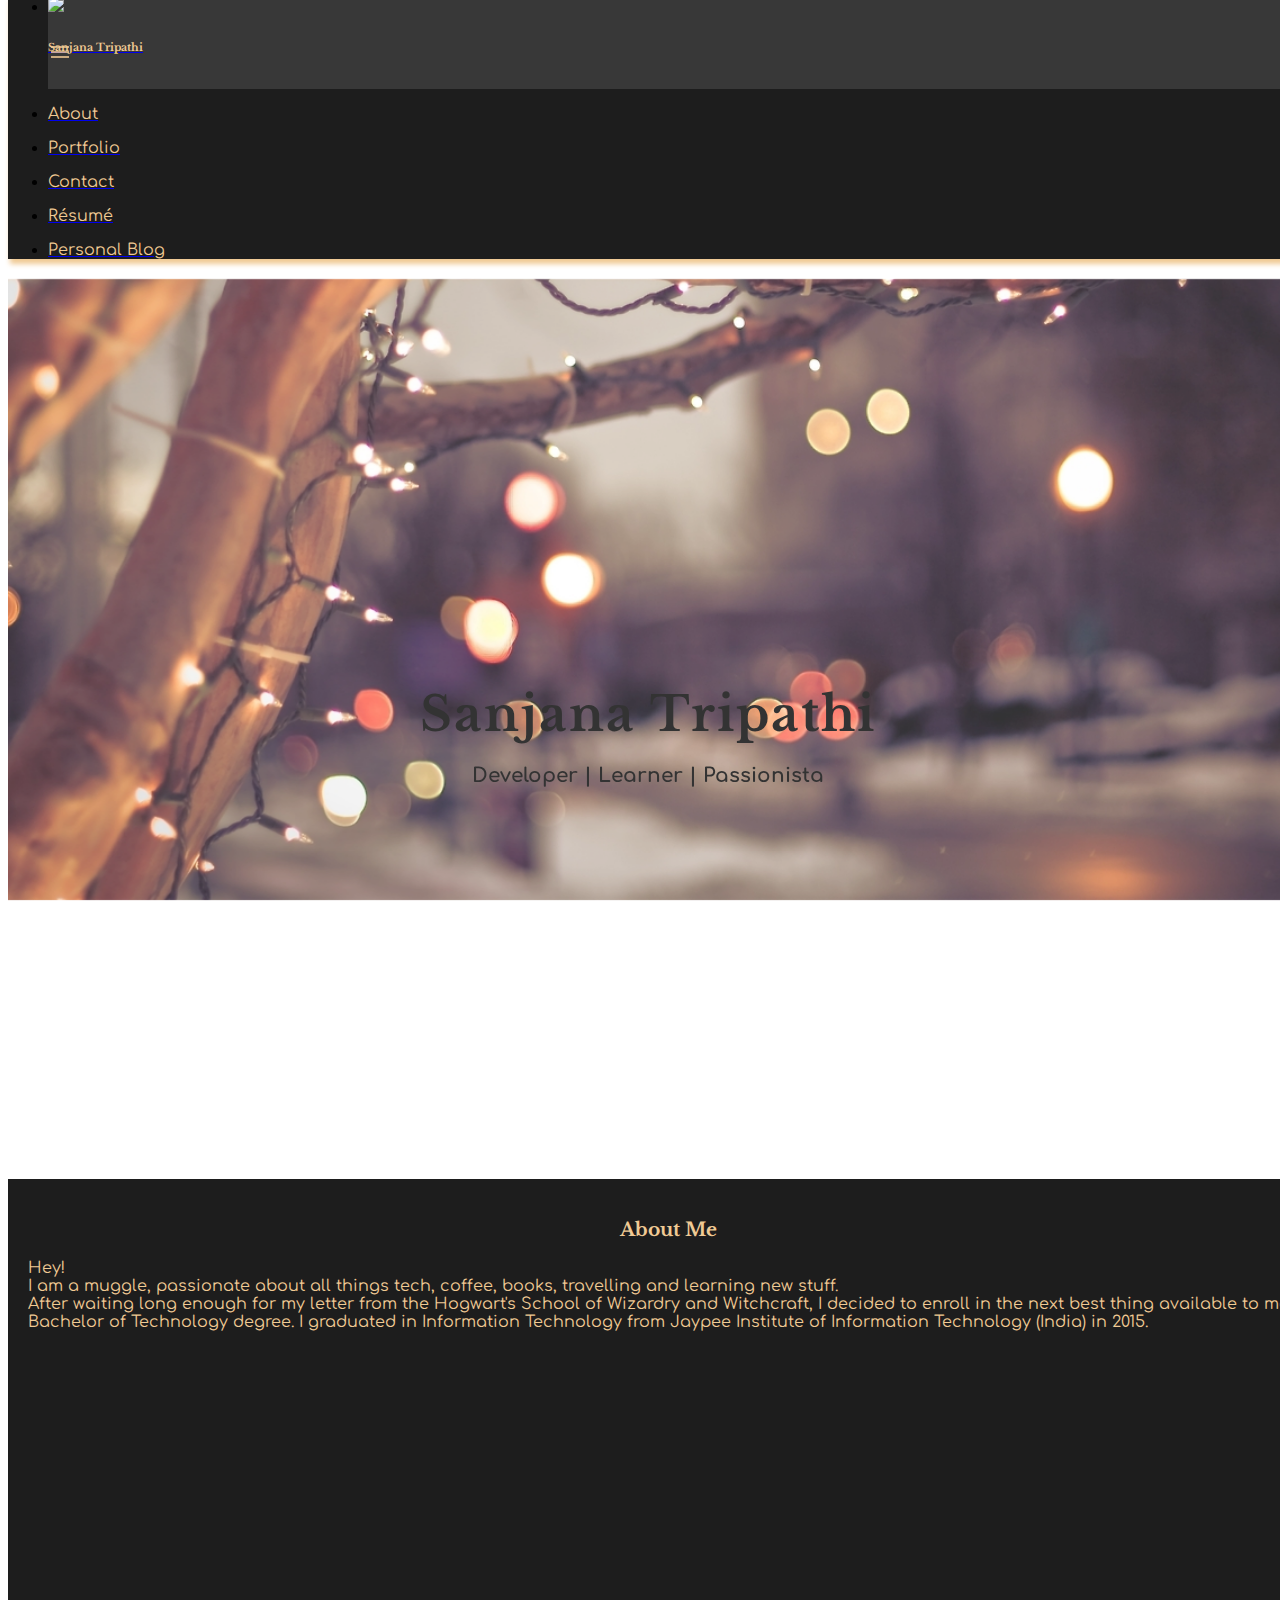
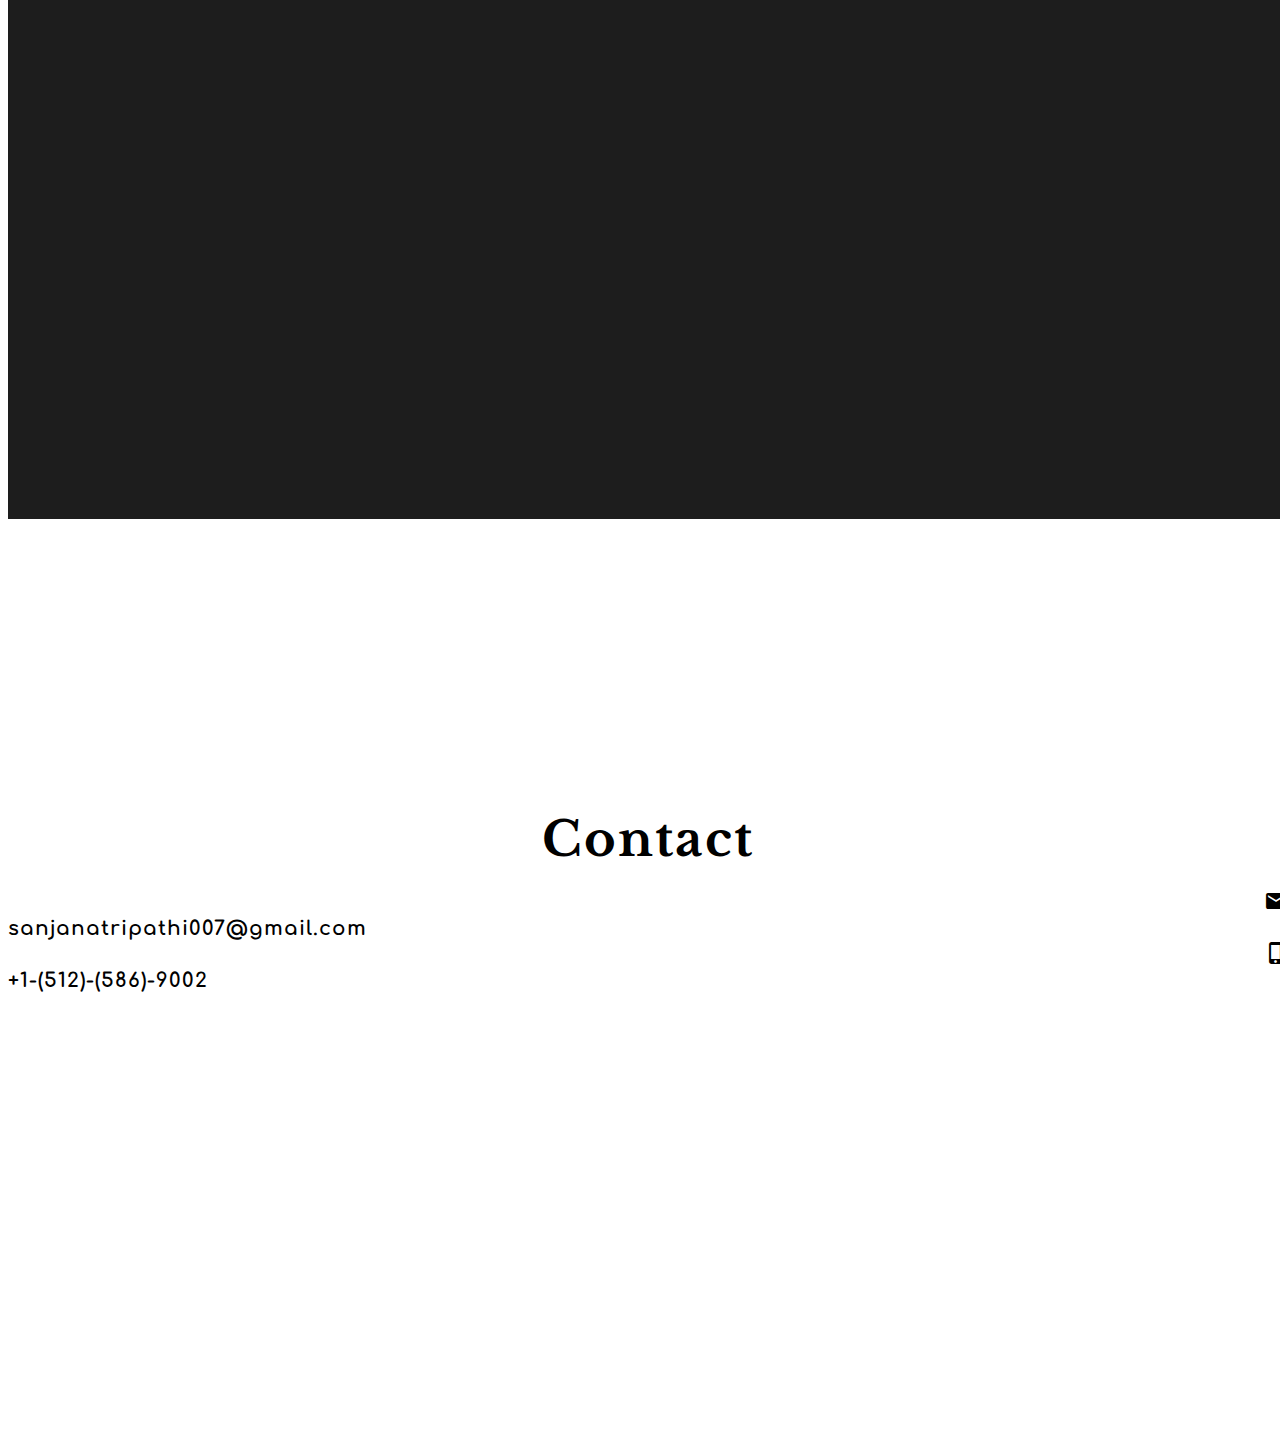
==== index.html @ 05b72adc "added new layout for landing page with portfolio page" ====
<!DOCTYPE html>
<html lang="en">

<head>
    <meta charset="UTF-8">
    <title>Sanjana Tripathi</title>
    <link rel="shortcut icon" type="image/png" href="images/portfolio-icon.png">
    <!-- include jquery -->
    <script src="https://ajax.googleapis.com/ajax/libs/jquery/3.3.1/jquery.min.js"></script>
    <!-- include materialize -->
    <!-- Compiled and minified CSS -->
    <link rel="stylesheet" href="https://cdnjs.cloudflare.com/ajax/libs/materialize/1.0.0-rc.2/css/materialize.min.css">
    <!-- Compiled and minified JavaScript -->
    <script src="https://cdnjs.cloudflare.com/ajax/libs/materialize/1.0.0-rc.2/js/materialize.min.js"></script>
    <link href="https://fonts.googleapis.com/icon?family=Material+Icons" rel="stylesheet">
    <!--include viewport-->
    <meta name="viewport" content="width=device-width, initial-scale=1.0">
    <!-- fonts.google.com -->
    <link href="https://fonts.googleapis.com/css?family=Cinzel|Comfortaa|Cormorant+Garamond|Libre+Franklin|Libre+Baskerville|Tangerine|Roboto+Mono|Sawarabi+Mincho|Open+Sans"
        rel="stylesheet">
    <script src="https://stackpath.bootstrapcdn.com/bootstrap/4.1.2/js/bootstrap.min.js" integrity="sha384-o+RDsa0aLu++PJvFqy8fFScvbHFLtbvScb8AjopnFD+iEQ7wo/CG0xlczd+2O/em"
        crossorigin="anonymous"></script>

    <!-- css link -->
    <link rel="stylesheet" type="text/css" href="style.css">
</head>


<body>
    <!-- <nav>  </nav> -->
    <!-- code for nav bar contents -->
    <ul id="slide-out" class="sidenav ">
        <li>
            <div class="user-view" style="padding-bottom: 10px; background: rgb(56, 56, 56);"> 
                    <img class="circle" src="images/dp-resized.jpg">
                    <a href="#landing"><span class="name"><h6>Sanjana Tripathi</h6></span></a>
            </div>
        </li>
        <li>
            <a href="#bio">
                <p class="nav-list">About</p>
            </a>
        </li>
        
        <li>
            <a href="portfolio.html">
                <p class="nav-list">Portfolio</p>
            </a>
        </li>
        <li>
            <a href="#contact">
                <p class="nav-list">Contact</p>
            </a>
        </li>
        <li>
            <a href="https://drive.google.com/open?id=19vDm2GG2FR5ep_H1ZxHfZ3L8U1w4gE3u" target="_">
                <p class="nav-list">Résumé</p>
            </a>
        </li>
        <li>
            <a href="https://allinorallout.wordpress.com" target="_">
                <p class="nav-list">Personal Blog</p>
            </a>
        </li>
    </ul>
    <!-- nav bar content ends -->

    <!-- parallax container with nav icon and main background image -->
    <div class="contain" id="landing">
        <div class="row navIcon">
            <div class="col l12">
                <a href="#" data-target="slide-out" class="sidenav-trigger">
                    <i class="small material-icons menu-icon">menu</i>
                </a>
            </div>
        </div>
        <div class="row heading animation">
            <h1 class="heading-text1">Sanjana Tripathi</h1>
            <h4 class="heading-text2">Developer | Learner | Passionista</h4>
        </div>
        <!-- <div class="parallax"></div> -->
    </div>
    <!-- parallax container ends -->
    <!-- bio container -->
    <div id="bio">
        <div class="container " style="background: rgb(29, 29, 29)">

            <div class="row valign-wrapper">
                <div class="col l12">
                    <h3 class="header">About Me</h3>
                </div>
            </div>



            <div class="row valign-wrapper ">
                <div class="col l2">
                    <img src="images/dp-resized.jpg" alt="" class="circle responsive-img" style="float: left;">
                    <!-- notice the "circle" class -->
                </div>
                <div class="col l10 bio-wrapper">
                    <span style="color: rgb(240, 202, 148); font-family: 'Comfortaa', cursive;">
                        Hey!<br>I am a muggle, passionate about all things tech, coffee, books, travelling and learning new stuff. 
                        <br>
                        After waiting long enough for my letter from the Hogwart's School of Wizardry and Witchcraft, I decided to enroll in the next best thing available to me - Bachelor of Technology degree. I graduated in Information Technology from Jaypee Institute of Information Technology (India) in 2015.
                    </span>
                </div>
            </div>

        </div>
    </div>
    <!-- bio container closed -->
    <!-- contact container -->
    <div id="contact">

        <div class="row heading" style="position: relative; top: 30%;">
            <div class="col l12">
                <div class="row ">
                    <div class="col l12">
                        <h4 class="heading-text1">Contact</h4>
                    </div>
                </div>
                <div class="row">
                    <div class="col l1 offset-l4 contact-icon">
                            <i class="small material-icons">email</i>
                           
                    </div>
                    <div class="col l7 contact-info" >
                            sanjanatripathi007@gmail.com
                    </div>
                </div>
                <div class="row">
                        <div class="col l1 offset-l4 contact-icon">
                                <i class="small material-icons">phone_iphone</i>
                               
                        </div>
                        <div class="col l7 contact-info" >
                                +1-(512)-(586)-9002
                        </div>
                    </div>
            </div>
        </div>
    </div>
    <!-- contact container close -->
    <script type="text/JavaScript" src="script.js"></script>
</body>

</html>
---- style.css ----
body,
    html {
        margin-top: -10px; 
        width: 100%;
        height: 100%;
        
        box-sizing: border-box;
    }
    /* .page-footer{
        background-color: rgb(207, 120, 120) ;
        padding: 0px;
    }
    body {
        display: flex;
        min-height: 100vh;
        flex-direction: column;
    
    } */
   main {
    flex: 1 0 auto;
   }
    .contain {
        margin: 0 ;
        height: 100%;
        width: 100%;
        background-image: url("images/tree-lights.jpg");
        background-attachment: fixed;
        background-position: cover;
        background-repeat: no-repeat;
        background-size: cover;
        opacity: 0.8;
    }
    .heading {
        vertical-align: middle;
        position: relative;
        top: 45%;
        
    }
    .animation{
        animation-name: example;
        animation-duration: 2s;
    }

    .heading-text1 {

        font-family: 'Libre Baskerville', serif;
        letter-spacing: 2px;
        font-size: 48px;
        line-height: 2.8 rem;
        /* font-weight: 1500; */
        font-weight: bolder;
        color: black;
        text-align: center;
        z-index: 15;
        margin: 20px;
        
    }
    @-webkit-keyframes example {
        0%   { top:0px;}
        
        100% { top:45%;}
    }
    .heading-text2 {
        font-family: 'Comfortaa', cursive;
        font-size: 20px;
        line-height: 1.5rem;
        /* font-weight: 1000; */
        font-weight: bold;
        color: black;
        text-align: center;
        z-index: 10;
        margin: 20px;
    }
    .menu-icon {
        color: rgb(240, 202, 148);
        z-index: 135;
    }
    .navIcon {
        margin: 20px;
        padding: 20px;
        text-align: left;
        position: fixed;
        top: 0;
    }

    .nav-wrapper,
    nav {
        background-color: #ffffff;
        opacity: 0.6;
        filter: alpha;
    }

    #bio {
        width: 100%;
        height: 100%;
        padding: 20px;
        background-attachment: fixed;
        background-position: cover;
        background-repeat: no-repeat;
        background-size: cover;
        background:  rgb(29, 29, 29);
    }
   

    .header {
        /* font-family: 'Tangerine', cursive; */
        font-family: 'Libre Baskerville', serif;
        /* color: rgba(245, 245, 245, 0.863); */
        color: rgb(240, 202, 148);
        text-align: center;
    }

    

    .sidenav {
        background: rgb(29, 29, 29);
        /* border-right: 1px solid rgb(240, 202, 148); */
        box-shadow: 2px 5px 5px rgb(240, 202, 148);
        /* padding: 20px; */
    }
    
    .name{
        color: rgb(240, 202, 148); 
        font-family: 'Libre Baskerville', serif;
    }

    .nav-list {
        color: rgb(240, 202, 148);  
        font-family: 'Comfortaa', cursive;
    }

    li:hover {
        background: rgb(56, 56, 56);
    }

    #contact {
        background-image: url("images/contactlights.jpg");
        height: 100%;
        width: 100%;
        background-attachment: fixed;
        background-position: cover;
        background-repeat: no-repeat;
        background-size: cover;
    }
    .contact-icon{
        text-align: right;
        z-index: 10;
        /* box-sizing: border-box;   */
    }

    .contact-info{
        text-align: left;
        letter-spacing: 1px;
        font-weight: bolder;
        font-family: 'Comfortaa', cursive;
        font-size: 20px;
        line-height: 1.5rem;
        font-weight: bold;
        color: black;
        z-index: 10;
    }

    .divider{
        color:  rgb(243, 220, 189);
       
    }
/* portfolio css */

.portfolio-wrapper{
    /* background: rgb(29, 29, 29);  */
    width: 100%; 
    height: 100%;
}

.img-size{
    width: 200px;
    height: 250px;
}
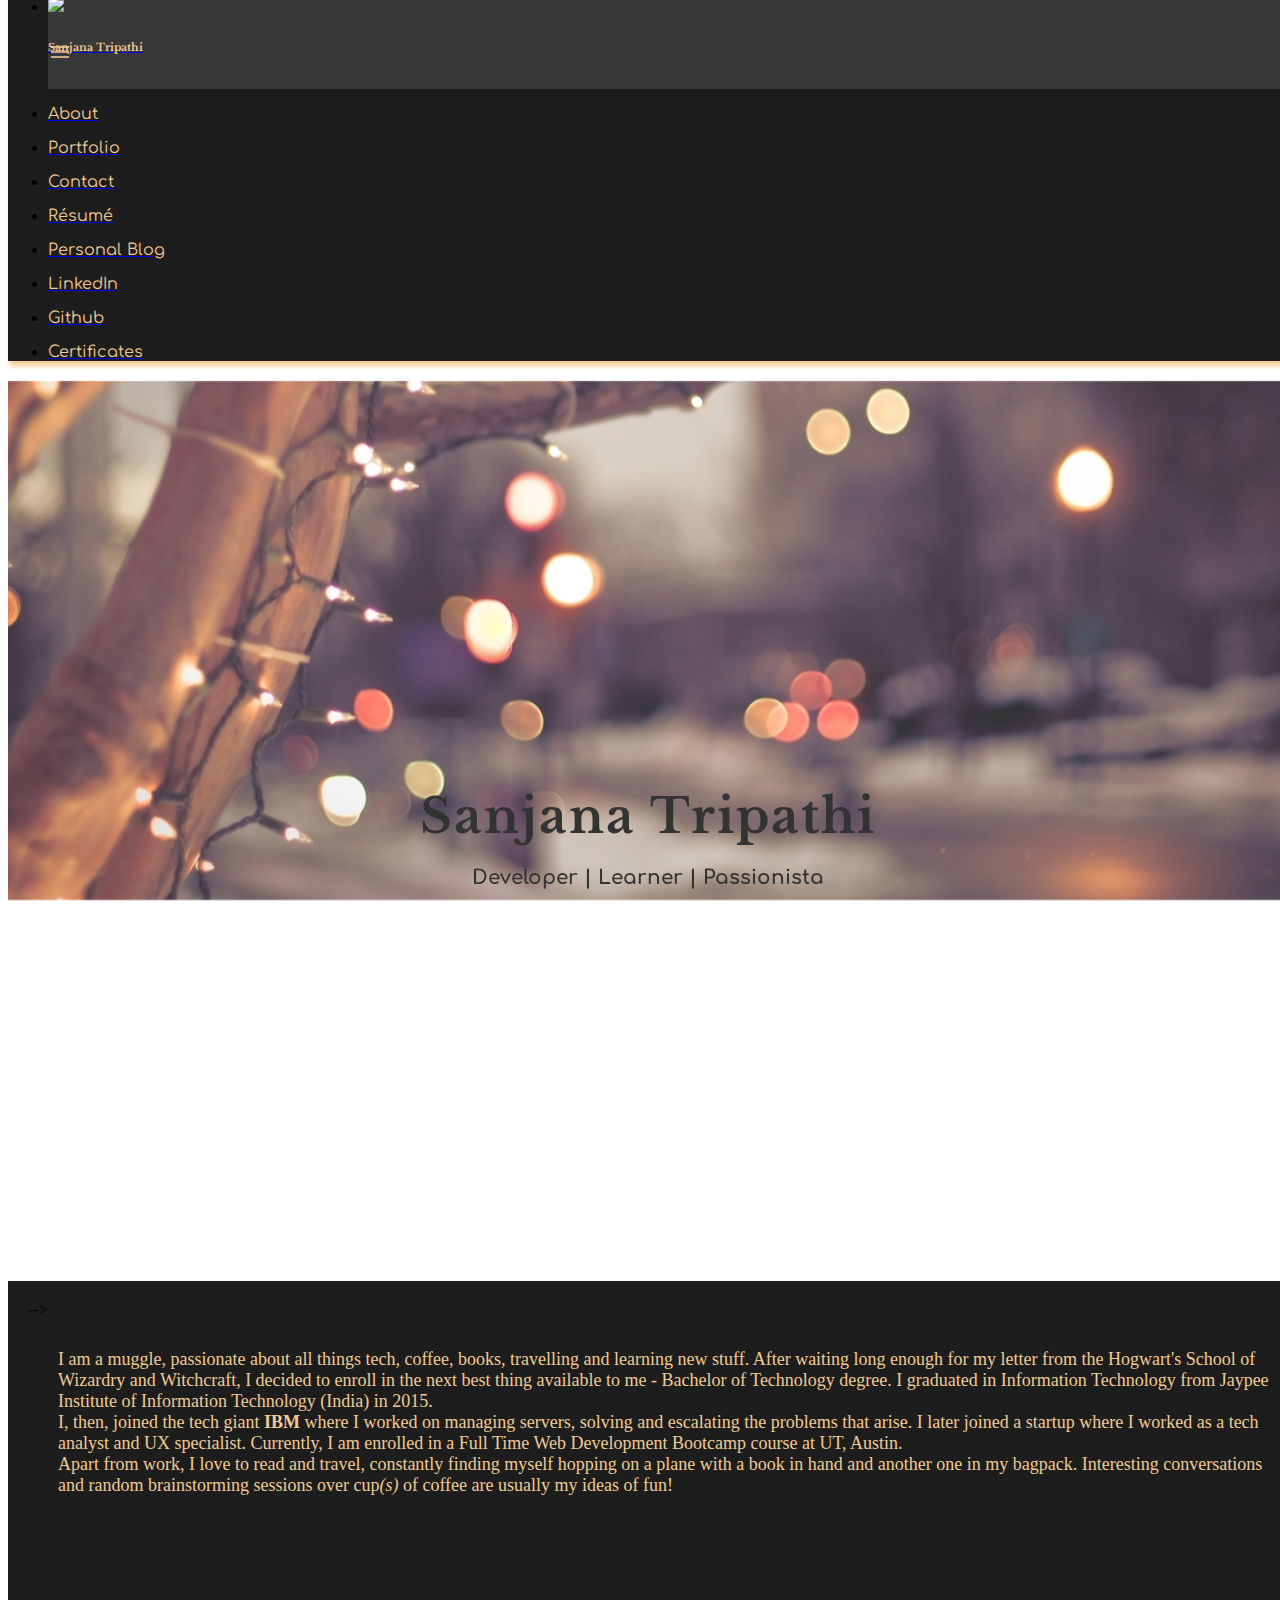
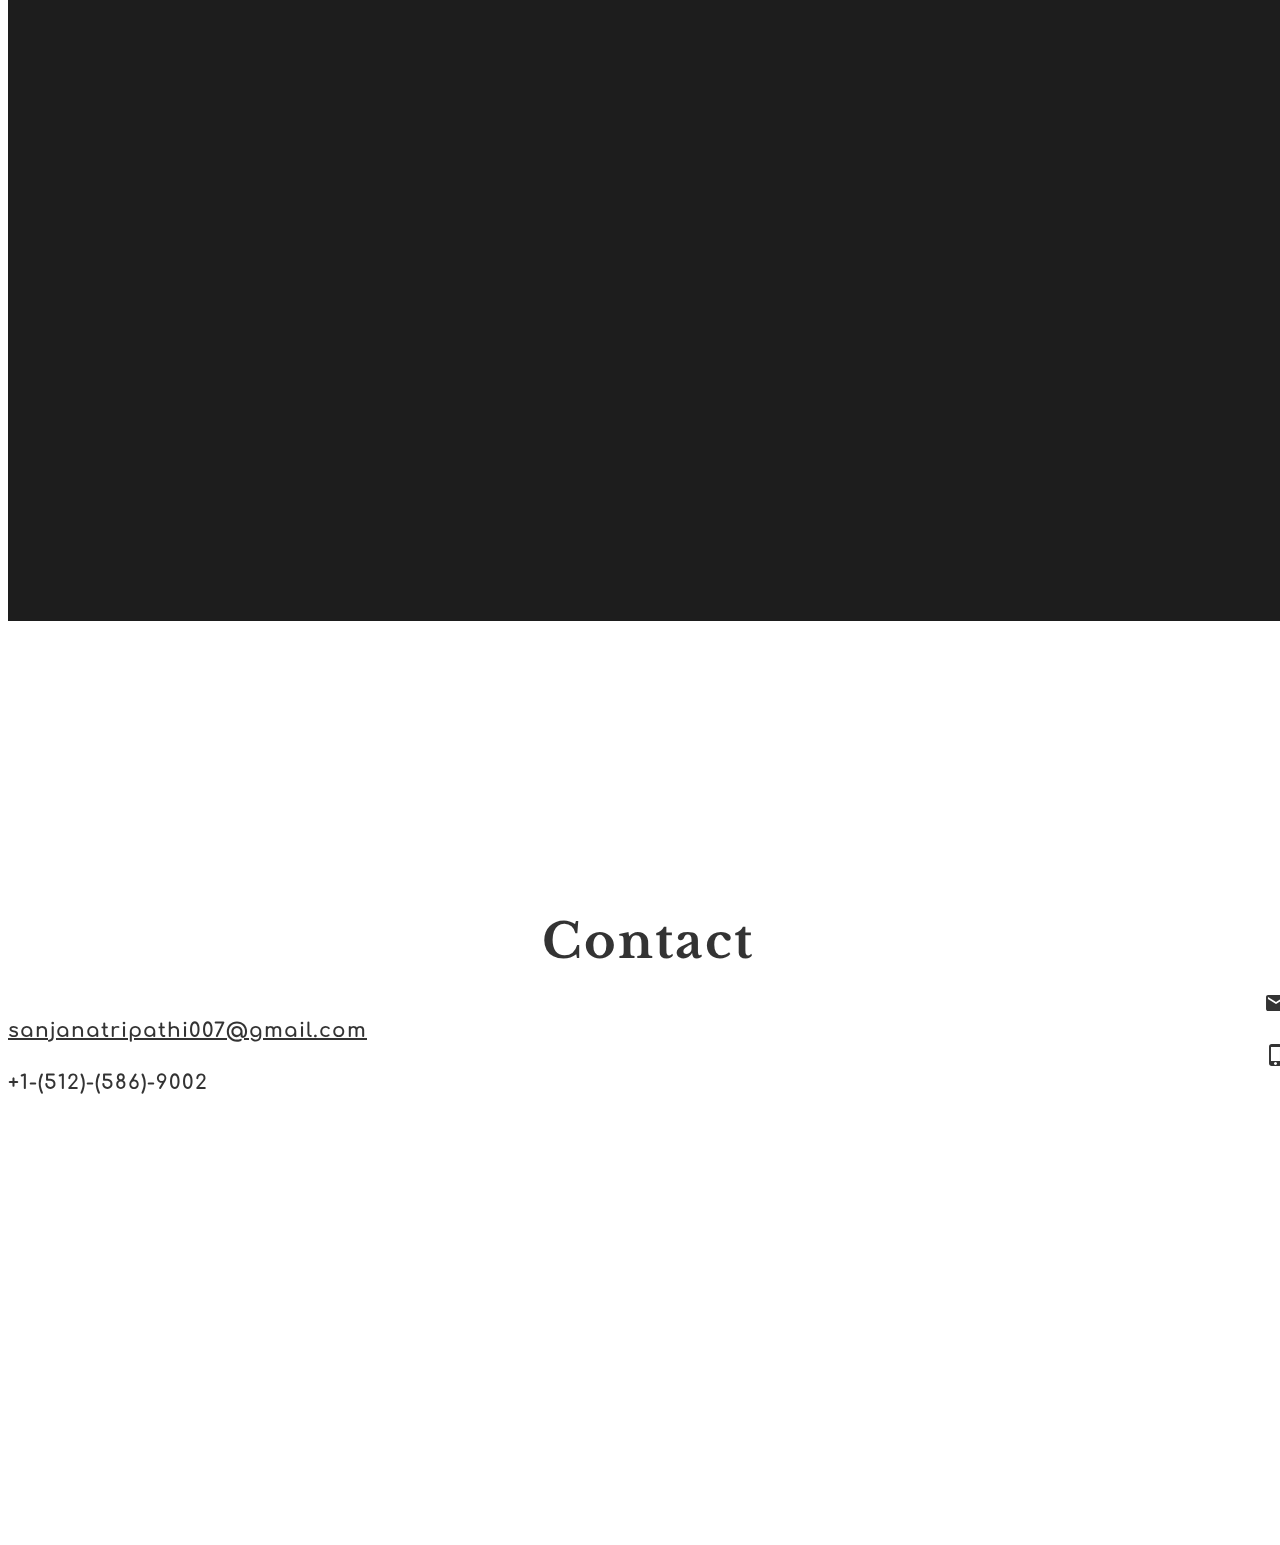
==== commit ed47792c: "Update index.html" ====
--- a/index.html
+++ b/index.html
@@ -16,7 +16,7 @@
     <!--include viewport-->
     <meta name="viewport" content="width=device-width, initial-scale=1.0">
     <!-- fonts.google.com -->
-    <link href="https://fonts.googleapis.com/css?family=Cinzel|Comfortaa|Cormorant+Garamond|Libre+Franklin|Libre+Baskerville|Tangerine|Roboto+Mono|Sawarabi+Mincho|Open+Sans"
+    <link href="https://fonts.googleapis.com/css?family=Cinzel|Comfortaa|Cormorant+Garamond|Libre+Franklin|Libre+Baskerville|Tangerine|Roboto+Mono|Sawarabi+Mincho|Open+Sans|EB+Garamond"
         rel="stylesheet">
     <script src="https://stackpath.bootstrapcdn.com/bootstrap/4.1.2/js/bootstrap.min.js" integrity="sha384-o+RDsa0aLu++PJvFqy8fFScvbHFLtbvScb8AjopnFD+iEQ7wo/CG0xlczd+2O/em"
         crossorigin="anonymous"></script>
@@ -31,9 +31,13 @@
     <!-- code for nav bar contents -->
     <ul id="slide-out" class="sidenav ">
         <li>
-            <div class="user-view" style="padding-bottom: 10px; background: rgb(56, 56, 56);"> 
-                    <img class="circle" src="images/dp-resized.jpg">
-                    <a href="#landing"><span class="name"><h6>Sanjana Tripathi</h6></span></a>
+            <div class="user-view" style="padding-bottom: 10px; background: rgb(56, 56, 56);">
+                <img class="circle" src="images/dp-resized.jpg">
+                <a href="#landing">
+                    <span class="name">
+                        <h6>Sanjana Tripathi</h6>
+                    </span>
+                </a>
             </div>
         </li>
         <li>
@@ -41,7 +45,7 @@
                 <p class="nav-list">About</p>
             </a>
         </li>
-        
+
         <li>
             <a href="portfolio.html">
                 <p class="nav-list">Portfolio</p>
@@ -53,7 +57,7 @@
             </a>
         </li>
         <li>
-            <a href="https://drive.google.com/open?id=19vDm2GG2FR5ep_H1ZxHfZ3L8U1w4gE3u" target="_">
+            <a href="https://drive.google.com/file/d/1Wfgcper1wSVmfviSUoMxXWtlzBTUs5t5/view?usp=sharing" target="_">
                 <p class="nav-list">Résumé</p>
             </a>
         </li>
@@ -62,6 +66,22 @@
                 <p class="nav-list">Personal Blog</p>
             </a>
         </li>
+        <li>
+            <a href="www.linkedin.com/in/sanjana-tripathi" target="_">
+                <p class="nav-list">LinkedIn</p>
+            </a>
+        </li>
+        <li>
+            <a href="https://github.com/sanjana30" target="_">
+                <p class="nav-list">Github</p>
+            </a>
+        </li>
+        <li>
+            <a href="https://docs.google.com/document/d/1ObD3pOL__iArmr6ivXrpwfLokvyXTBB6mFUT_J51dWE/edit?usp=sharing" target="_">
+                <p class="nav-list">Certificates</p>
+            </a>
+        </li>
+
     </ul>
     <!-- nav bar content ends -->
 
@@ -85,24 +105,25 @@
     <div id="bio">
         <div class="container " style="background: rgb(29, 29, 29)">
 
-            <div class="row valign-wrapper">
+<!--             <div class="row valign-wrapper">
                 <div class="col l12">
                     <h3 class="header">About Me</h3>
                 </div>
-            </div>
+            </div> -->
 
 
 
             <div class="row valign-wrapper ">
-                <div class="col l2">
+<!--                 <div class="col l2">
                     <img src="images/dp-resized.jpg" alt="" class="circle responsive-img" style="float: left;">
                     <!-- notice the "circle" class -->
-                </div>
-                <div class="col l10 bio-wrapper">
-                    <span style="color: rgb(240, 202, 148); font-family: 'Comfortaa', cursive;">
-                        Hey!<br>I am a muggle, passionate about all things tech, coffee, books, travelling and learning new stuff. 
-                        <br>
-                        After waiting long enough for my letter from the Hogwart's School of Wizardry and Witchcraft, I decided to enroll in the next best thing available to me - Bachelor of Technology degree. I graduated in Information Technology from Jaypee Institute of Information Technology (India) in 2015.
+                </div> -->
+                <div class="col bio-wrapper">
+                    <span style="color: rgb(240, 202, 148); font-family: 'EB+Garamond', serif;">
+                        I am a muggle, passionate about all things tech, coffee, books, travelling and learning new stuff.
+                        After waiting long enough for my letter from the Hogwart's School of Wizardry and Witchcraft, I
+                        decided to enroll in the next best thing available to me - Bachelor of Technology degree. I graduated
+                        in Information Technology from Jaypee Institute of Information Technology (India) in 2015.<br>I, then, joined the tech giant <b>IBM</b> where I worked on managing servers, solving and escalating the problems that arise. I later joined a startup where I worked as a tech analyst and UX specialist. Currently, I am enrolled in a Full Time Web Development Bootcamp course at UT, Austin.<br>Apart from work, I love to read and travel, constantly finding myself hopping on a plane with a book in hand and another one in my bagpack. Interesting conversations and random brainstorming sessions over cup<em>(s)</em> of coffee are usually my ideas of fun!
                     </span>
                 </div>
             </div>
@@ -122,27 +143,34 @@
                 </div>
                 <div class="row">
                     <div class="col l1 offset-l4 contact-icon">
-                            <i class="small material-icons">email</i>
-                           
+                        <i class="small material-icons">email</i>
+
                     </div>
-                    <div class="col l7 contact-info" >
-                            sanjanatripathi007@gmail.com
+                    <div class="col l7 contact-info">
+                        <a href="mailto:sanjanatripathi007@gmail.com?Subject=Hello!" target="_top" style="color: black">
+                            <u>sanjanatripathi007@gmail.com</u>
+                        </a>
                     </div>
                 </div>
+                
+                
                 <div class="row">
-                        <div class="col l1 offset-l4 contact-icon">
-                                <i class="small material-icons">phone_iphone</i>
-                               
-                        </div>
-                        <div class="col l7 contact-info" >
-                                +1-(512)-(586)-9002
-                        </div>
+                    <div class="col l1 offset-l4 contact-icon">
+                        <i class="small material-icons">phone_iphone</i>
+
                     </div>
+                    <div class="col l7 contact-info">
+                        +1-(512)-(586)-9002
+                    </div>
+                </div>
             </div>
         </div>
+       
+            
     </div>
     <!-- contact container close -->
+    
     <script type="text/JavaScript" src="script.js"></script>
 </body>
 
-</html>+</html>
--- a/style.css
+++ b/style.css
@@ -4,22 +4,12 @@
         margin-top: -10px; 
         width: 100%;
         height: 100%;
-        
+      
+    
         box-sizing: border-box;
     }
-    /* .page-footer{
-        background-color: rgb(207, 120, 120) ;
-        padding: 0px;
-    }
-    body {
-        display: flex;
-        min-height: 100vh;
-        flex-direction: column;
     
-    } */
-   main {
-    flex: 1 0 auto;
-   }
+
     .contain {
         margin: 0 ;
         height: 100%;
@@ -100,6 +90,7 @@
         background-repeat: no-repeat;
         background-size: cover;
         background:  rgb(29, 29, 29);
+        overflow: scroll;
     }
    
 
@@ -135,7 +126,8 @@
     }
 
     #contact {
-        background-image: url("images/contactlights.jpg");
+        background-image: url("images/tree-lights.jpg");
+        opacity: 0.8;
         height: 100%;
         width: 100%;
         background-attachment: fixed;
@@ -176,4 +168,23 @@
 .img-size{
     width: 200px;
     height: 250px;
-}+}
+
+.bio-wrapper{
+    padding: 20px;
+    margin: 10px;
+    max-height: 75%;
+    font-size: 18px;
+    line-height: 1.5 rem;
+    
+}
+
+@media only screen and (max-width: 600px){
+    .bio-wrapper{
+        padding: 10px;
+        margin: 10px;
+        max-height: 75%;
+        line-height: 1 rem;
+        font-size: 14px;
+    }
+}
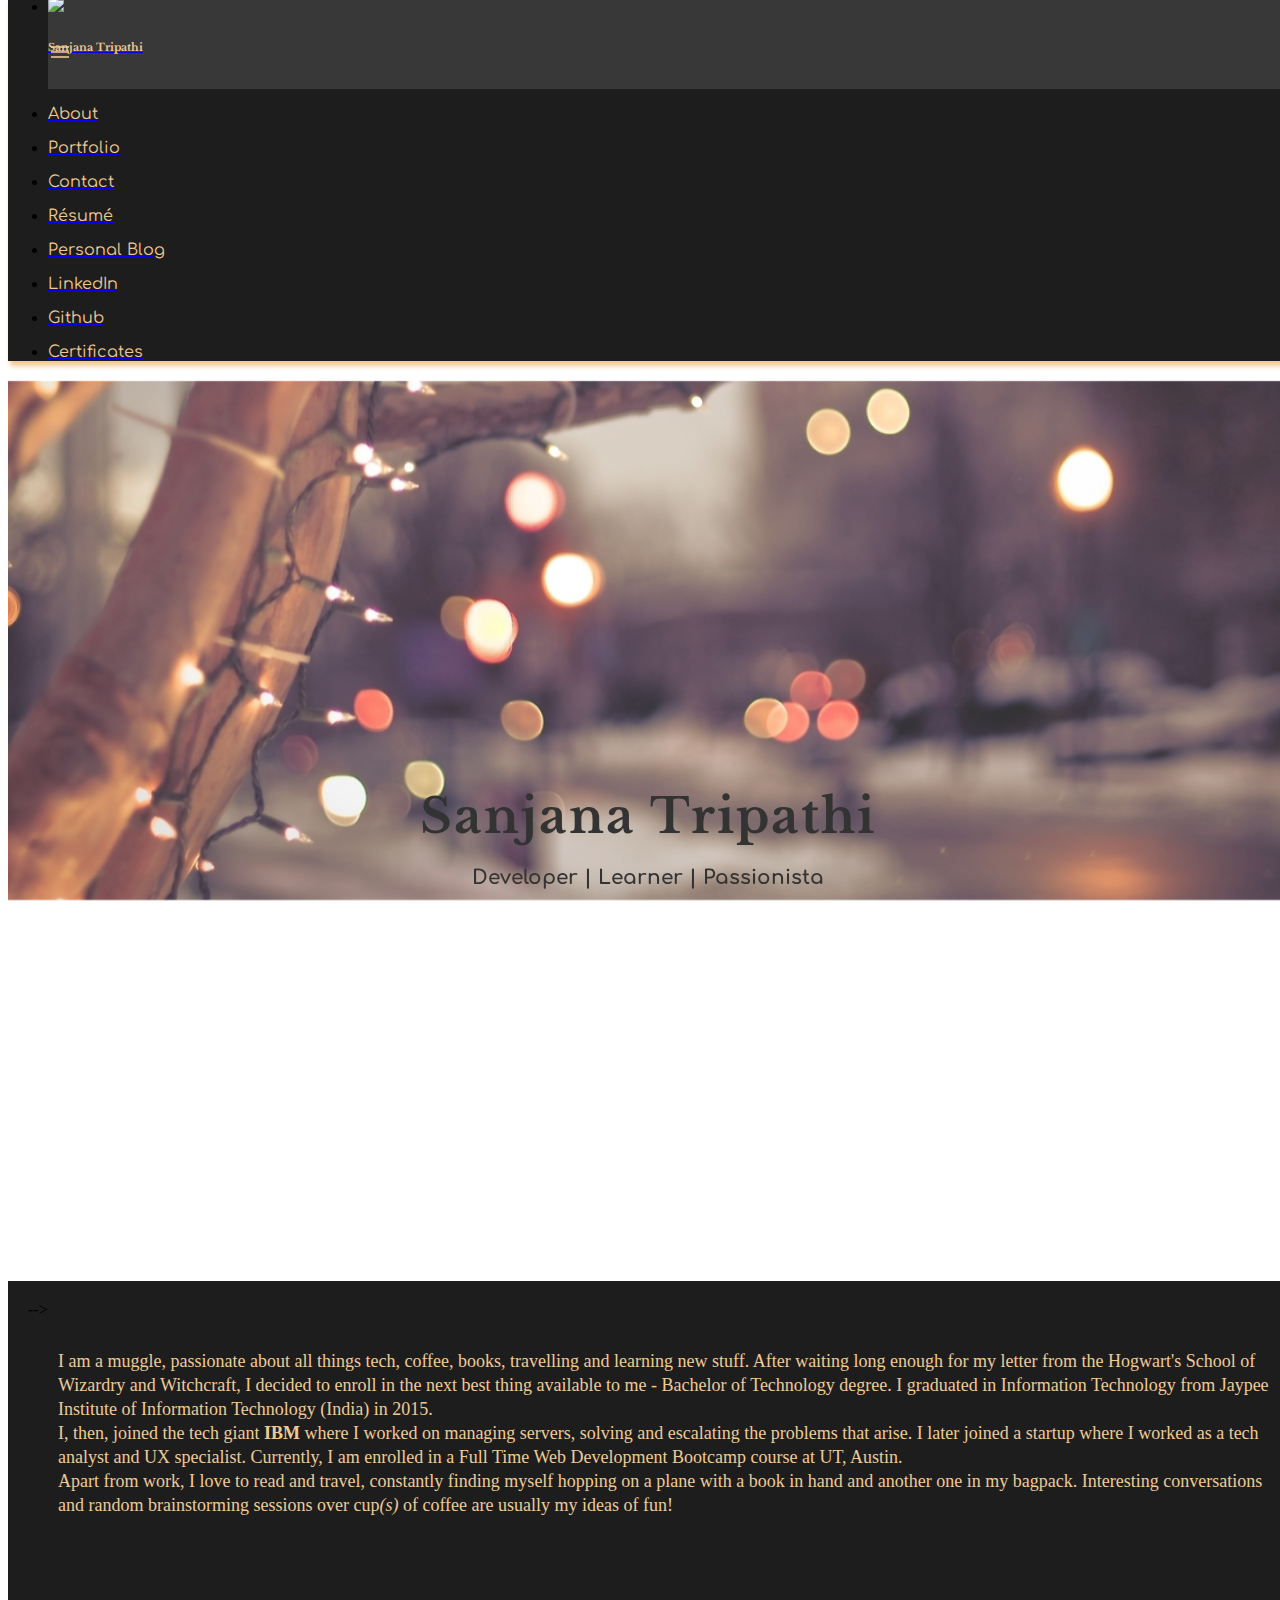
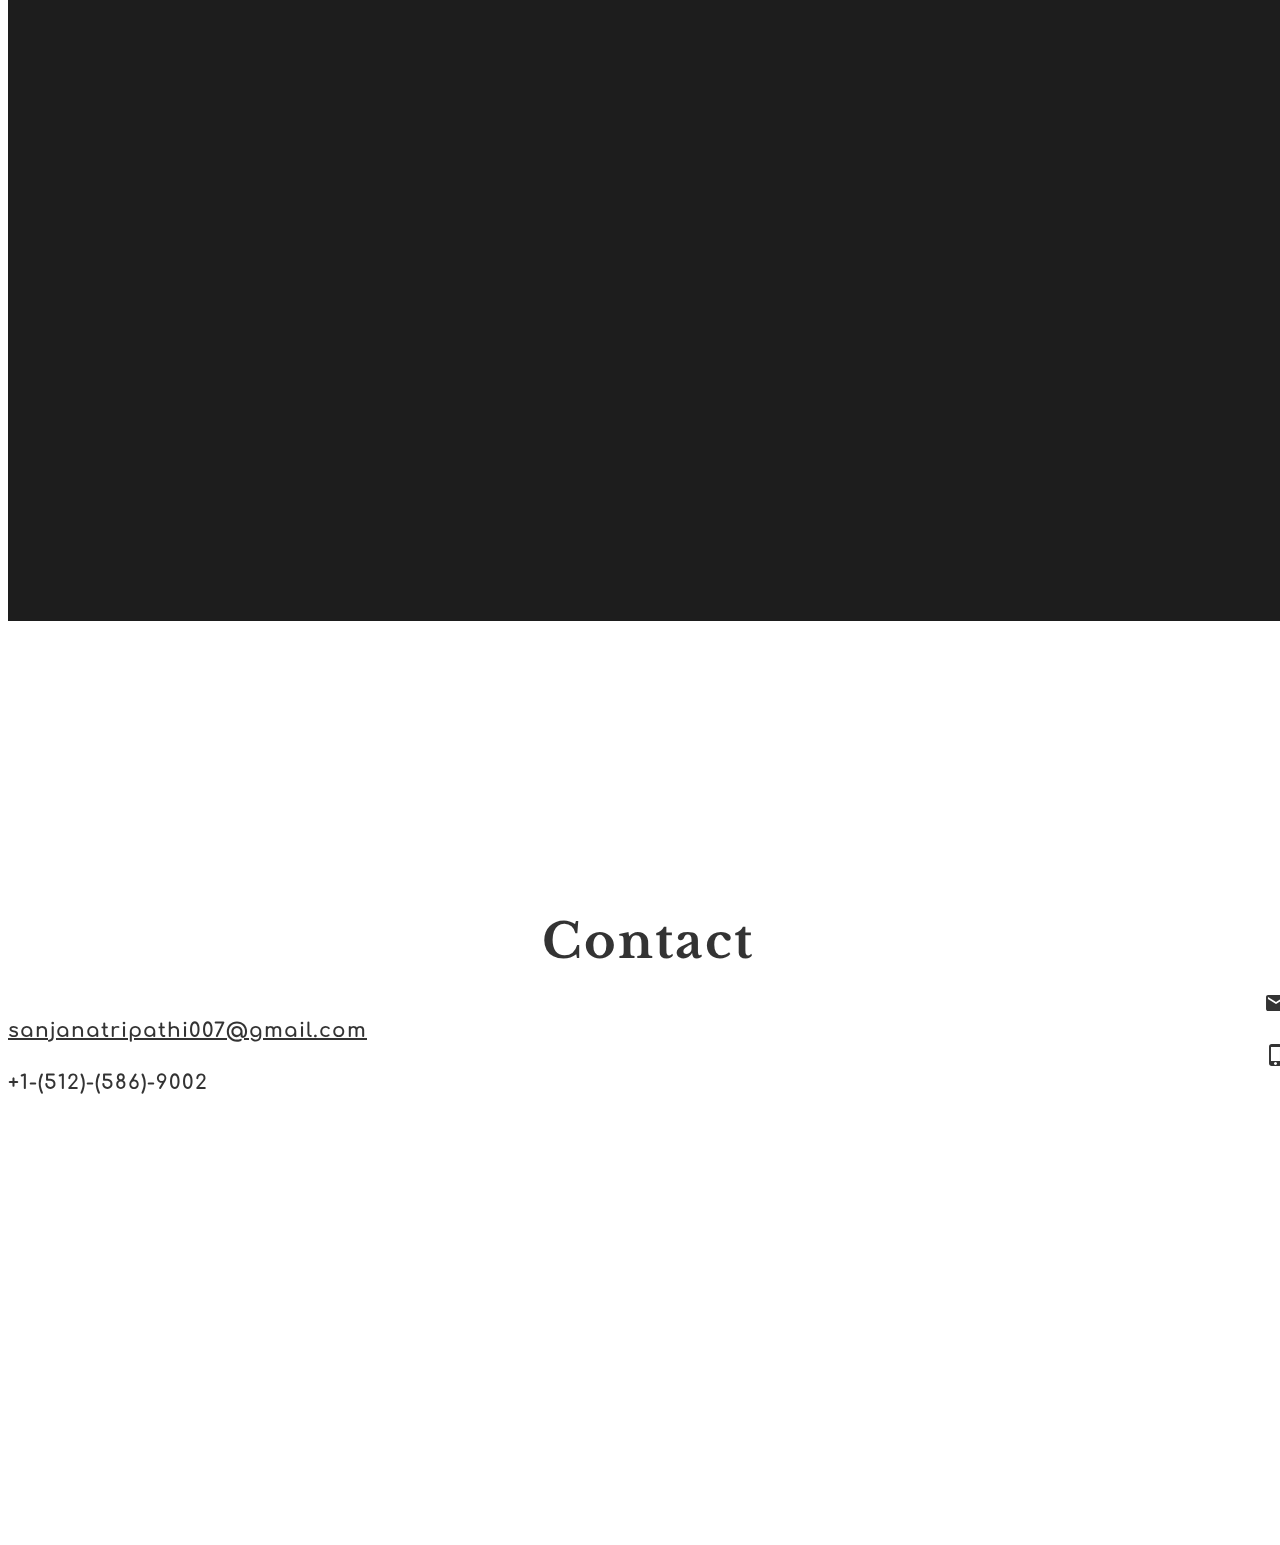
==== commit 83475dd5: "Update index.html" ====
--- a/index.html
+++ b/index.html
@@ -118,7 +118,7 @@
                     <img src="images/dp-resized.jpg" alt="" class="circle responsive-img" style="float: left;">
                     <!-- notice the "circle" class -->
                 </div> -->
-                <div class="col bio-wrapper">
+                <div class="col l10 bio-wrapper">
                     <span style="color: rgb(240, 202, 148); font-family: 'EB+Garamond', serif;">
                         I am a muggle, passionate about all things tech, coffee, books, travelling and learning new stuff.
                         After waiting long enough for my letter from the Hogwart's School of Wizardry and Witchcraft, I
--- a/style.css
+++ b/style.css
@@ -175,8 +175,8 @@
     margin: 10px;
     max-height: 75%;
     font-size: 18px;
-    line-height: 1.5 rem;
-    
+    line-height: 1.5rem;
+    overflow: hidden;
 }
 
 @media only screen and (max-width: 600px){
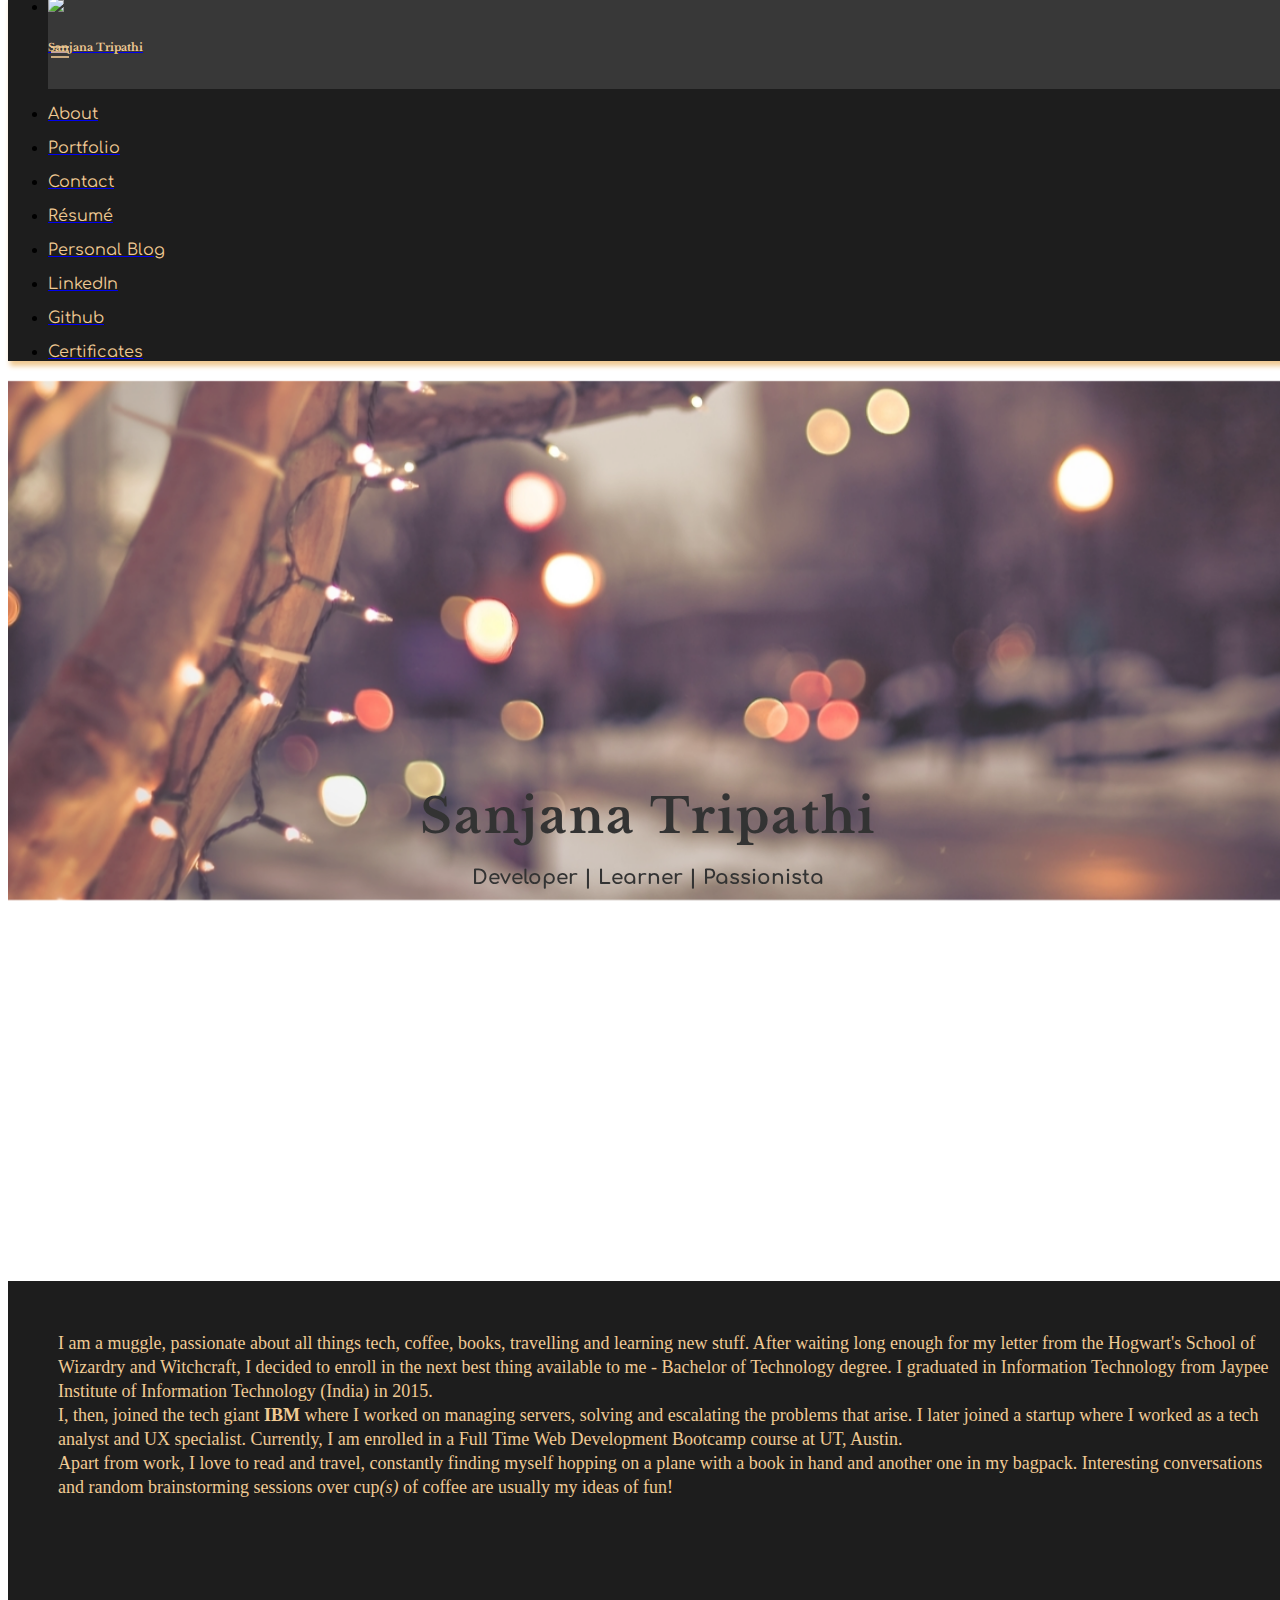
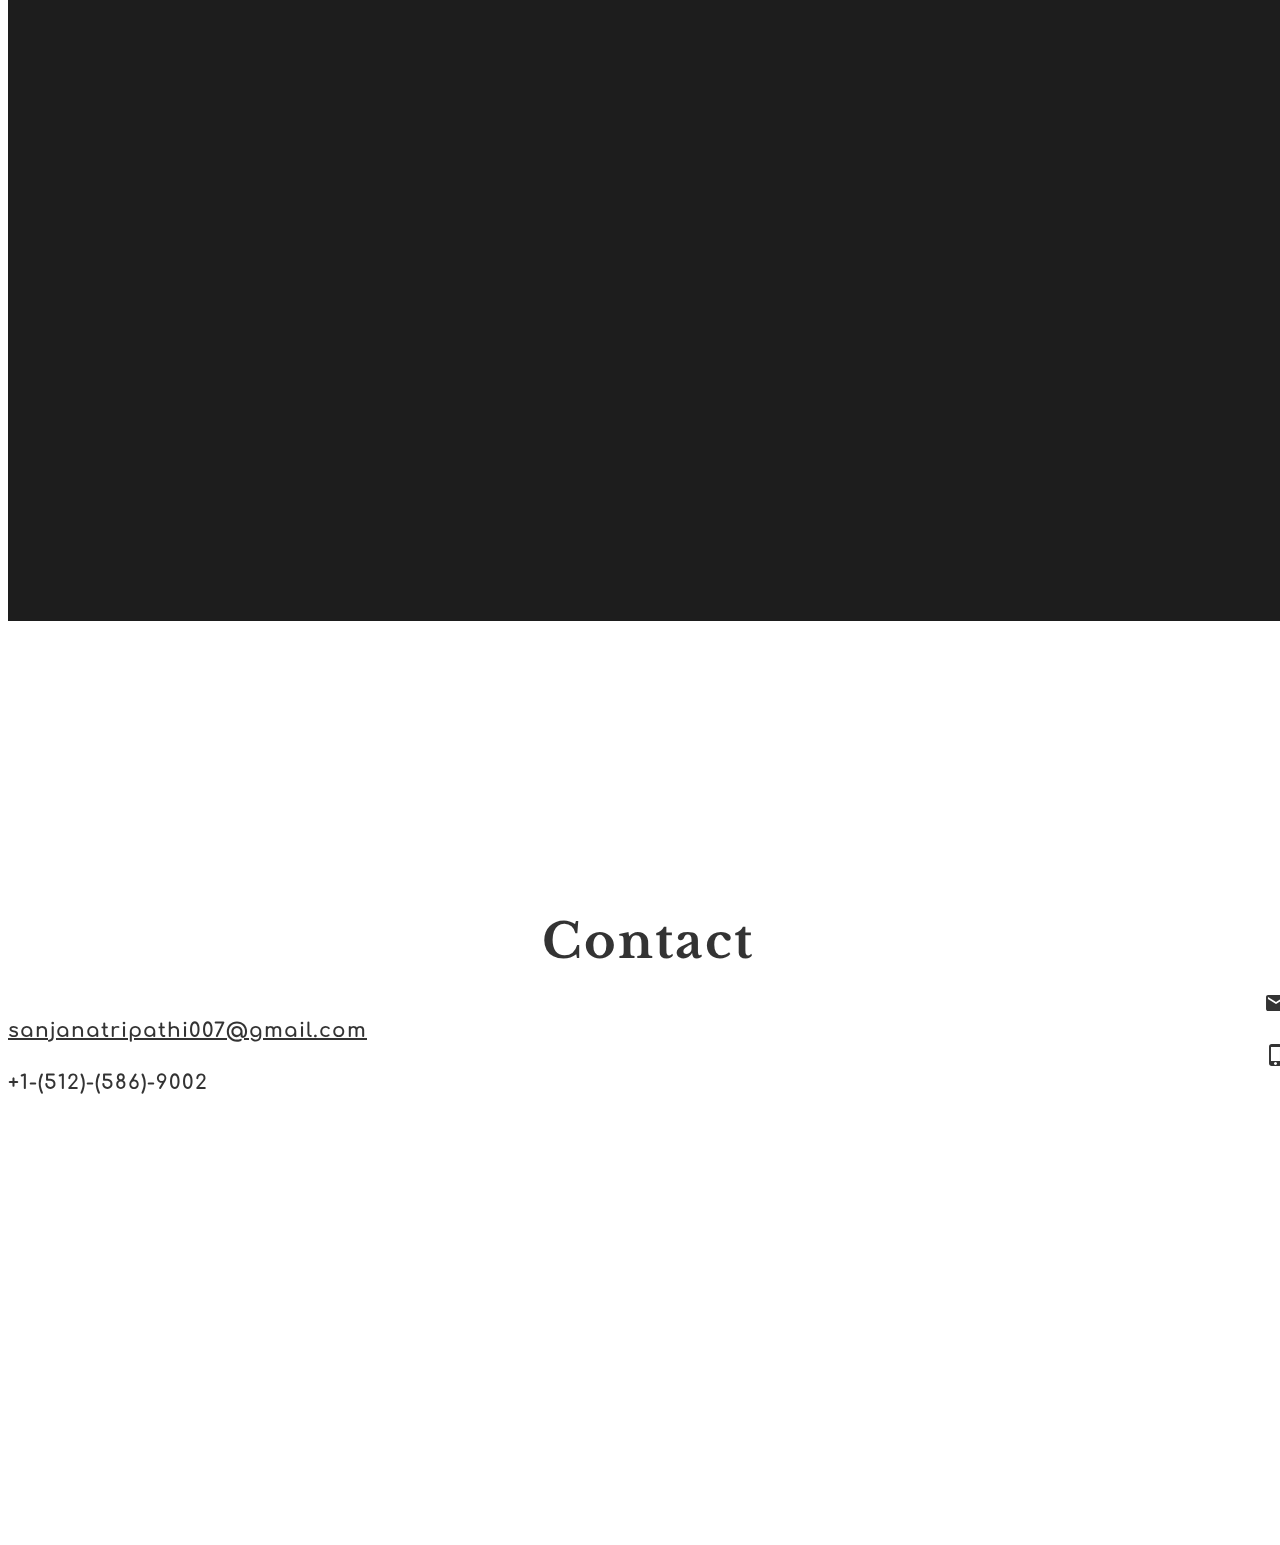
==== commit c926efad: "Update index.html" ====
--- a/index.html
+++ b/index.html
@@ -116,8 +116,7 @@
             <div class="row valign-wrapper ">
 <!--                 <div class="col l2">
                     <img src="images/dp-resized.jpg" alt="" class="circle responsive-img" style="float: left;">
-                    <!-- notice the "circle" class -->
-                </div> -->
+                     </div> -->
                 <div class="col l10 bio-wrapper">
                     <span style="color: rgb(240, 202, 148); font-family: 'EB+Garamond', serif;">
                         I am a muggle, passionate about all things tech, coffee, books, travelling and learning new stuff.
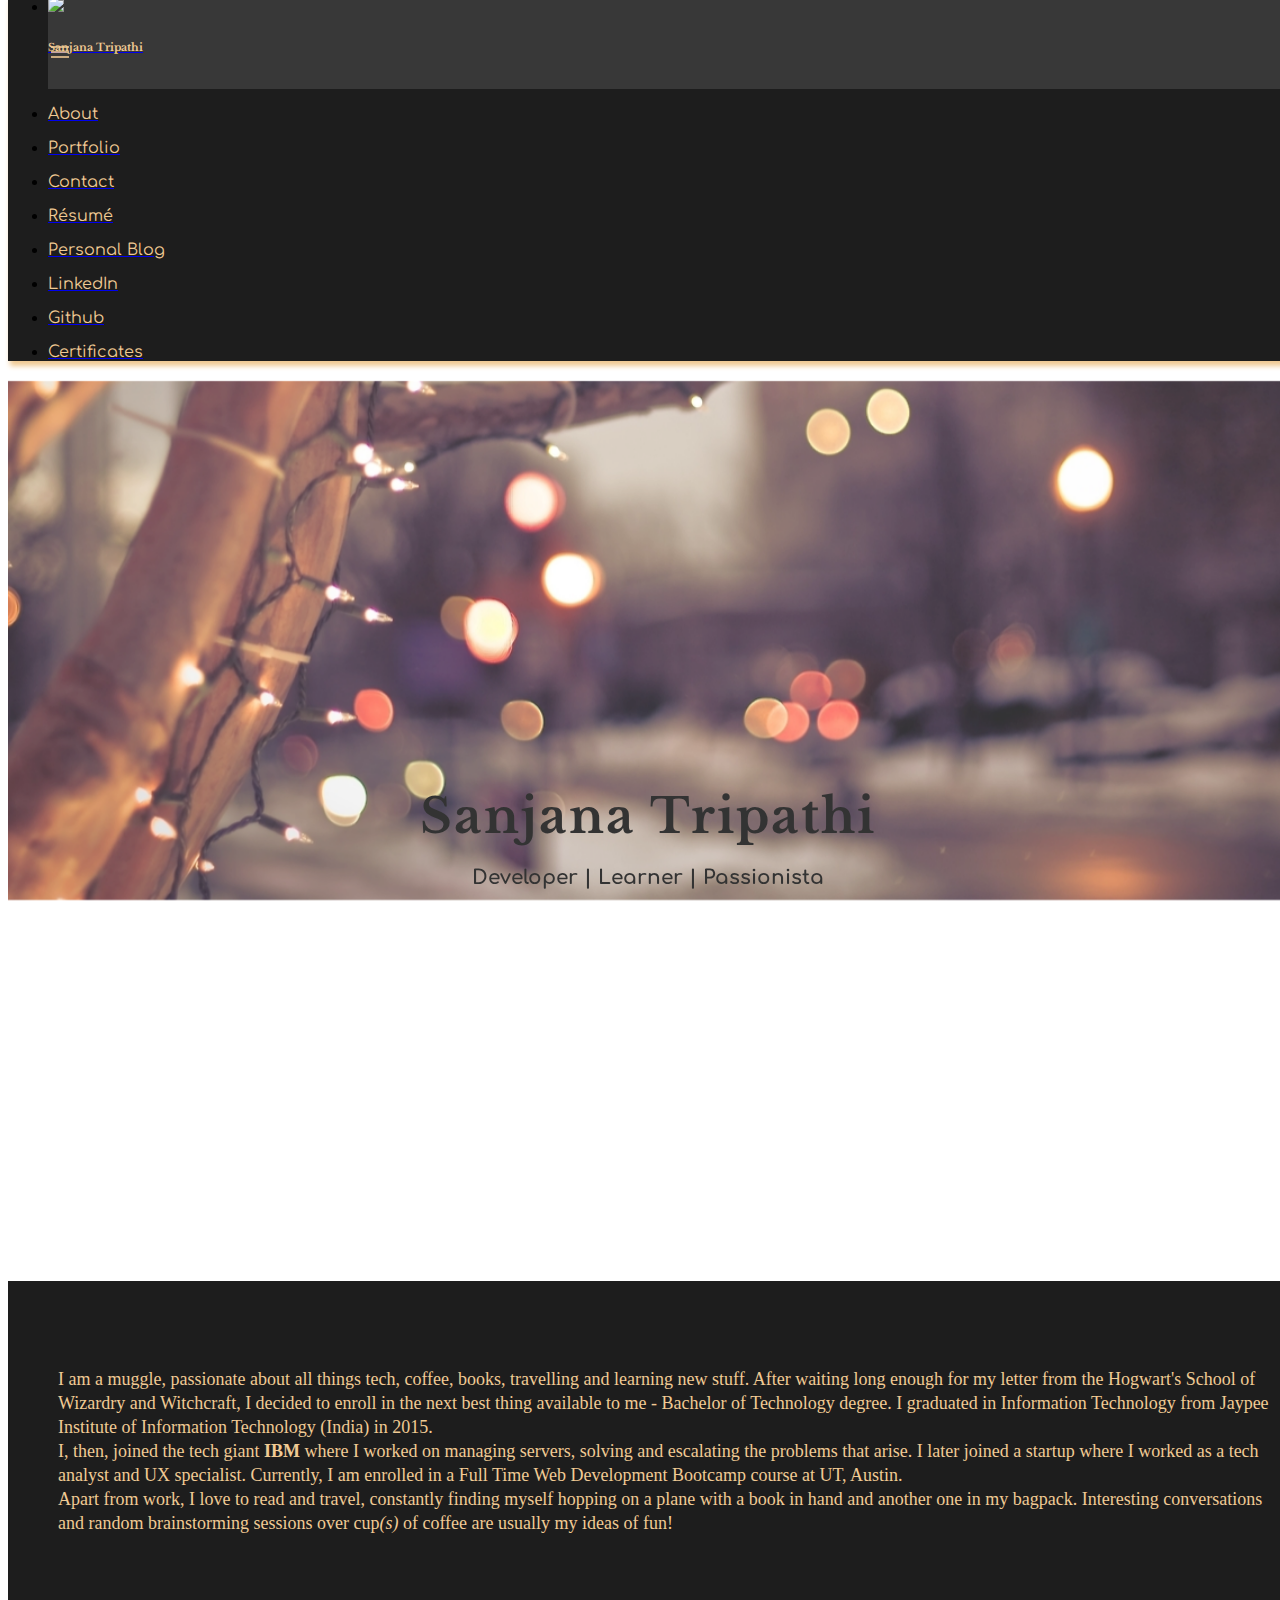
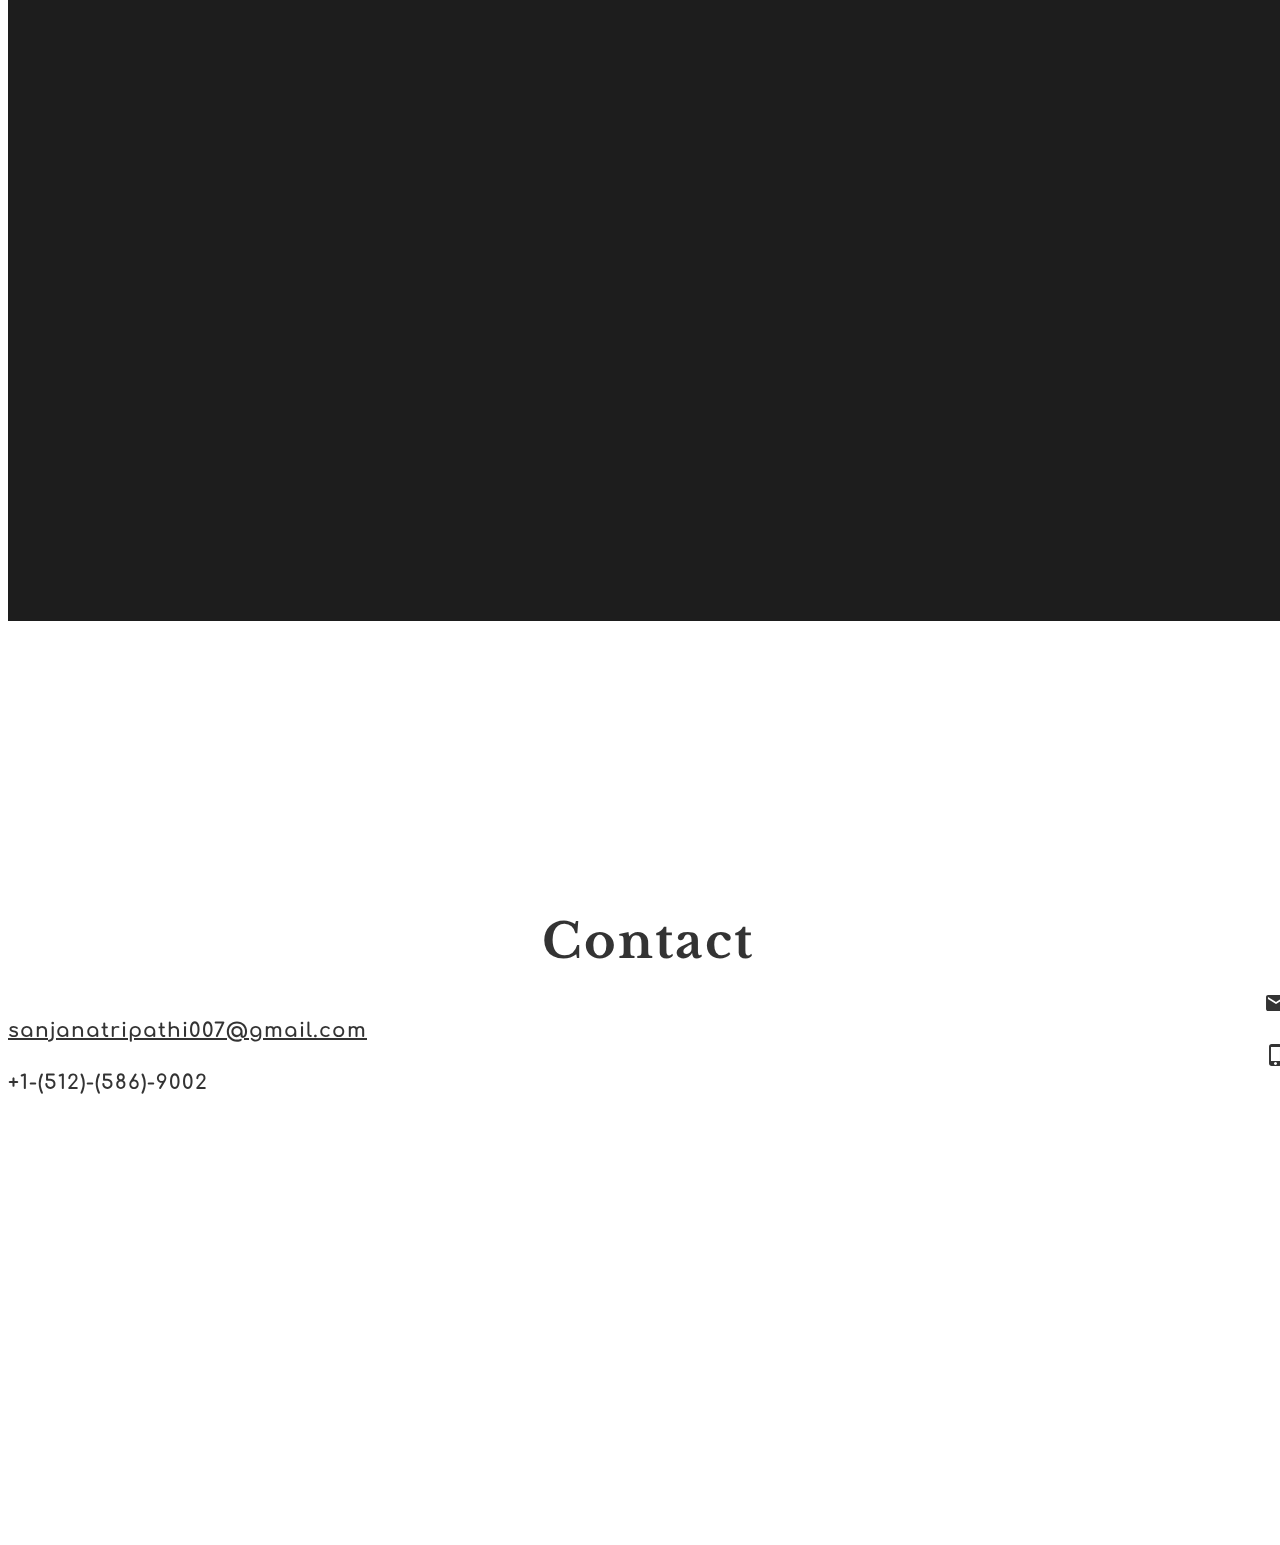
==== commit c2b8e52f: "Update index.html" ====
--- a/index.html
+++ b/index.html
@@ -105,11 +105,11 @@
     <div id="bio">
         <div class="container " style="background: rgb(29, 29, 29)">
 
-<!--             <div class="row valign-wrapper">
+            <div class="row valign-wrapper">
                 <div class="col l12">
-                    <h3 class="header">About Me</h3>
+<!--                     <h3 class="header">About Me</h3> --> <br> <br>
                 </div>
-            </div> -->
+            </div>
 
 
 
